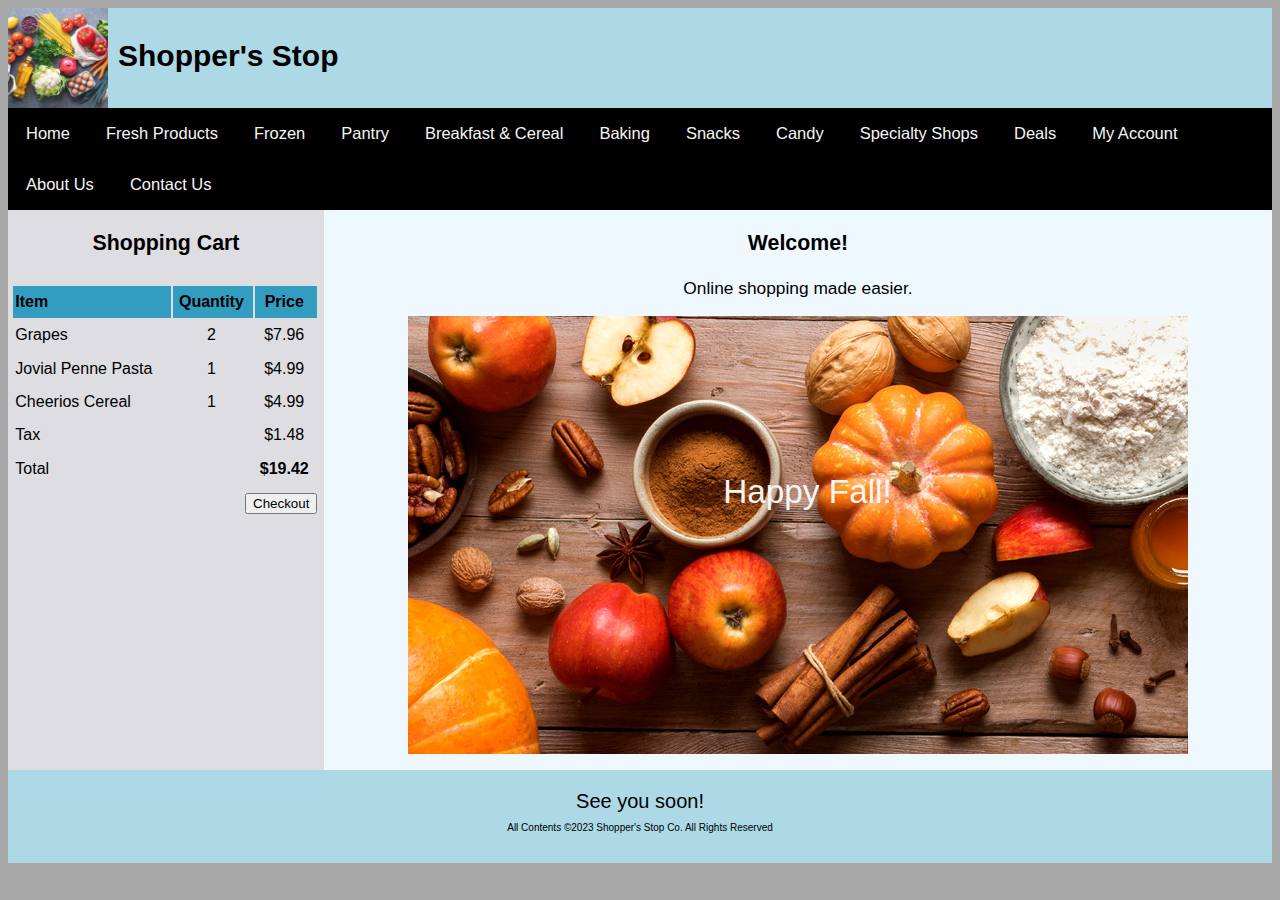
==== index.html @ 58d67840 "deals" ====
<!DOCTYPE html>
<html>

<head>
    <header>
        <div class="top"> 
            <img src="images/groceries.jpeg">
            <h1>Shopper's Stop</h1> 
        </div>
        
    </header>
</head>

<body>
    <link rel="stylesheet" href="mystyle.css">
    

    <div class="topnav">
        <a href="index.html">Home</a>
        <a href="freshproducts.html">Fresh Products</a>
        <a href="frozen.html">Frozen</a>
        <a href="pantry.html">Pantry</a>
        <a href="breakfastcereal.html">Breakfast & Cereal</a>
        <a href="baking.html">Baking</a>
        <a href="snacks.html">Snacks</a>
        <a href="candy.html">Candy</a>
        <a href="specialtyshops.html">Specialty Shops</a>
        <a href="deals.html">Deals</a>
        <a href="myaccount.html">My Account</a>
        <a href="aboutus.html">About Us</a>
        <a href="contactus.html">Contact Us</a>
    </div>

    <div class="row">
        <div class="column" style="background-color:rgb(222, 221, 226)">
            <h3>Shopping Cart</h3>
            <table style="width:100%">
                <tr>
                  <th style="text-align:left">Item</th>
                  <th>Quantity</th>
                  <th>Price</th>
                </tr>
                <tr>
                    <td>Grapes</td>
                    <td style="text-align:center">2</td>
                    <td style="text-align:center">$7.96</td>  
                  </tr>
                <tr>
                  <td>Jovial Penne Pasta</td>
                  <td style="text-align:center">1</td>
                  <td style="text-align:center">$4.99</td>
                </tr>
                <tr>
                    <td>Cheerios Cereal</td>
                    <td style="text-align:center">1</td>
                    <td style="text-align:center">$4.99</td>
                </tr>
                <tr>
                    <td>Tax</td>
                    <td></td>
                    <td style="text-align:center">$1.48</td>
                </tr>
                <tr>
                    <td>Total</td>
                    <td></td>
                    <td style="text-align:center"><b>$19.42</b></td>
                </tr>
              </table>
              <button type="button" class="checkoutButton">Checkout</button>
        </div>
        <div class="column2" style="background-color:aliceblue">
            <div>
                <h3>Welcome!</h3>
                <p>Online shopping made easier.</p>
                <img src="images/fall.jpeg" class="center">
                <div class="centered">Happy Fall!</div>
            </div>
            
            <!-- Items in cart -->
        </div>
    </div>

    <footer>
        <h4 style="padding-top: 20px;">See you soon!</h4>
        <h6>All Contents ©2023 Shopper's Stop Co. All Rights Reserved</h6>
    </footer>

</body>

</html>
---- mystyle.css ----
html {
    background-color:darkgrey;
    font-family: Arial, Helvetica, sans-serif;
}
header {
    display: block;
    background-color: lightblue;
    block-size: 100px;
}

.top img {
    object-fit: cover;
    float: left;
    width: 100px;
    height: 100px;
    background-image: "groceries.jpeg";
    background-repeat: space;
}
  
.top h1 {
    position: relative;
    top: 18px;
    left: 10px;
}

h1 {
    padding-top: 10pt;
    font-size: 30px;
    margin: auto;
    position: relative;
}

h4 {
    padding-top: 7pt;
    text-align: center;
    font-size: 20px;
    margin: auto;
    font-weight: normal;
}

h6 {
    padding-top: 7pt;
    text-align: center;
    font-size: 10px;
    margin: auto;
    font-weight: normal;
}
  
.topnav {
    background-color: black;
    overflow: hidden;
}
  
.topnav a {
    float: left;
    color:whitesmoke;
    text-align: center;
    text-decoration: none;
    padding: 16px 18px;
    font-size: 16.5px;
}

.topnav a:hover {
    color:rgb(51, 157, 192);
}
  
.column {
    float: left;
    width: 25%;
    height: 420pt;
}
  
.column2 {
    float: left;
    width: 75%;
    height: 420pt;
}

.row:after {
    content: "";
    display: table;
    clear: both;
}

.cart{
    margin-left: 10pt;
    text-align: left;
}

table, th, td {
    /*border:1px solid black;*/
    padding-top: 5pt;
    padding-bottom: 5pt;
    padding-right: 4pt;
    padding-left: 2pt;
}

th {
    background-color: rgb(51, 157, 192);
}
  
h3 {
    text-align: center;
    font-size: 16pt;
}

p {
    text-align: center;
    font-size: 13pt;
    font-weight: 100;
}

.center {
    display: block;
    margin-left: auto;
    margin-right: auto;
}

.centered {
    position: absolute;
    text-align: center;
    top: 52.5%;
    left: 56.5%;
    color: whitesmoke;
    font-size: 25pt;
    text-shadow: 2pt;
}
  
footer {
    display: block;
    background-color: lightblue;
    block-size: 70pt;
}

/* Search bar */

* {
    box-sizing: border-box;
}

.search {
    margin-top: 30px;
    margin-right: 87px;
    margin-left: 87px;
}

form.search input[type=text] {
    padding: 10px;
    font-size: 17px;
    border: 1px solid grey;
    float: left;
    width: 80%;
    background: #f1f1f1;
}

form.search button {
    float: left;
    width: 20%;
    padding: 10px;
    background: rgb(51, 157, 192);
    color: white;
    font-size: 17px;
    border: 1px solid grey;
    border-left: none;
    cursor: pointer;
    
}
  
form.search button:hover {
    background: rgb(82, 57, 172);
}
  
form.search::after {
    content: "";
    clear: both;
    display: table;
}

/* Card */

.card {
    transition: 0.3s;
    margin-left: 85px;
    margin-top: 60px;
    border-style: solid;
    border-color: black;
    border-width: 1px;
    width: 80%;
}
  
.container {
    padding: 2px 16px;
}

/* Float four columns side by side */
.columnCard {
    float: left;
    width: 30%;
    padding: 0 10px;
}
  
  /* Remove extra left and right margins, due to padding */
.rowCard {margin: 0 -5px;}
  
  /* Clear floats after the columns */
.rowCard:after {
    content: "";
    display: table;
    clear: both;
}

.center {
    left: 50%;
    margin-bottom: 10px;
}

.checkoutButton {
    float:right;
    margin-right: 5pt;
}
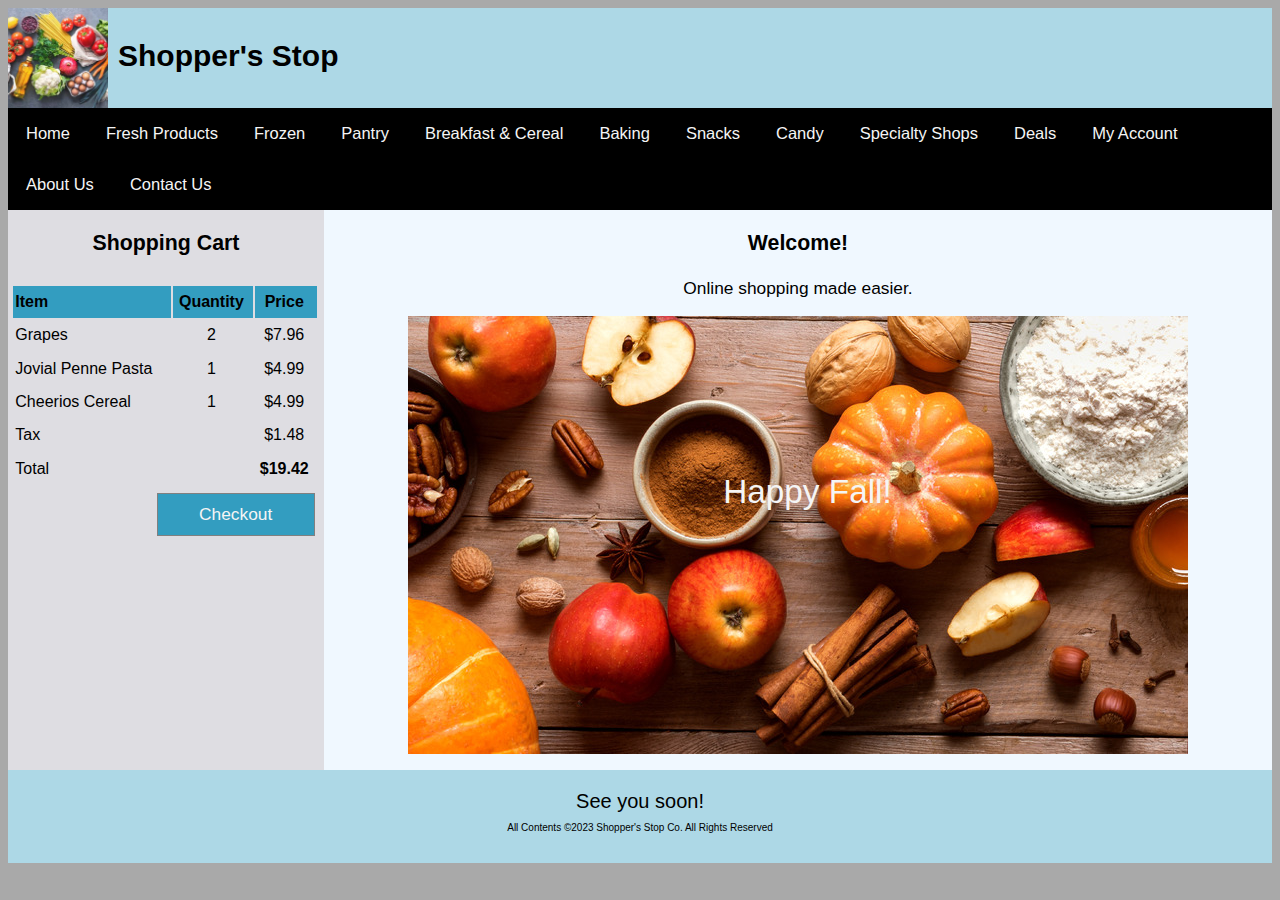
==== commit b8944dbb: "account" ====
--- a/index.html
+++ b/index.html
@@ -2,6 +2,7 @@
 <html>
 
 <head>
+    <title>Grocery Store Website - Home</title>
     <header>
         <div class="top"> 
             <img src="images/groceries.jpeg">
--- a/mystyle.css
+++ b/mystyle.css
@@ -123,7 +123,6 @@
     left: 56.5%;
     color: whitesmoke;
     font-size: 25pt;
-    text-shadow: 2pt;
 }
   
 footer {
@@ -192,17 +191,14 @@
     padding: 2px 16px;
 }
 
-/* Float four columns side by side */
 .columnCard {
     float: left;
     width: 30%;
     padding: 0 10px;
 }
   
-  /* Remove extra left and right margins, due to padding */
 .rowCard {margin: 0 -5px;}
   
-  /* Clear floats after the columns */
 .rowCard:after {
     content: "";
     display: table;
@@ -215,6 +211,66 @@
 }
 
 .checkoutButton {
+    background-color: rgb(51, 157, 192); 
+    width: 50%;
+    color: whitesmoke; 
+    padding: 10px; 
+    border: none; 
+    cursor: pointer; 
+    font-size: 13pt;
+    margin-right: 7pt;
     float:right;
-    margin-right: 5pt;
-}+    border: 1px solid grey;
+}
+
+.checkoutButton:hover { 
+    background: rgb(82, 57, 172);
+}
+
+/* my account */
+
+.h4Account {
+    visibility: hidden;
+}
+
+
+.loginButton { 
+    background-color: rgb(51, 157, 192); 
+    width: 100%;
+    color: whitesmoke; 
+    padding: 15px; 
+    margin: 10px 0px; 
+    border: none; 
+    cursor: pointer; 
+    font-size: 13pt;
+    border: 1px solid grey;
+} 
+
+form.login [type=text], input[type=password] { 
+     width: 100%; 
+     margin: 8px 0;
+     padding: 12px 20px; 
+     display: inline-block; 
+     border: 1px solid grey; 
+     box-sizing: border-box; 
+}
+ 
+.loginButton:hover { 
+    background: rgb(82, 57, 172);
+ }
+ 
+.cancelbtn { 
+     width: auto; 
+     padding: 10px 18px;
+     margin: 10px 5px;
+ } 
+   
+
+.containerLogin { 
+     padding: 25px; 
+     background-color: rgb(222, 221, 226);
+     margin-top: 50px;
+     margin-left: 300px;
+     margin-right: 300px;
+     border-radius: 10px;
+ }
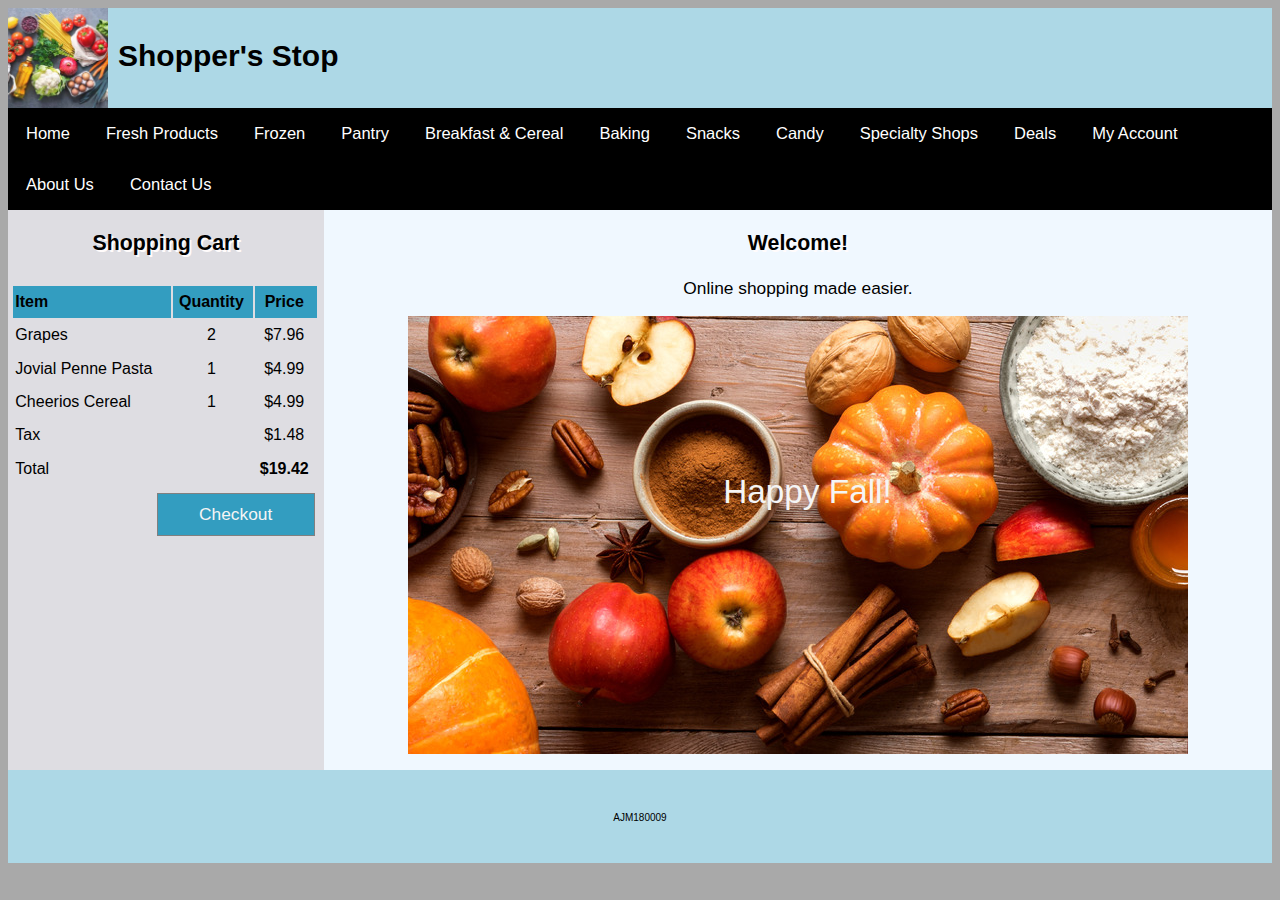
==== commit b19ba87b: "final" ====
--- a/index.html
+++ b/index.html
@@ -2,7 +2,7 @@
 <html>
 
 <head>
-    <title>Grocery Store Website - Home</title>
+    <title>Shopper's Stop: Home</title>
     <header>
         <div class="top"> 
             <img src="images/groceries.jpeg">
@@ -82,8 +82,8 @@
     </div>
 
     <footer>
-        <h4 style="padding-top: 20px;">See you soon!</h4>
-        <h6>All Contents ©2023 Shopper's Stop Co. All Rights Reserved</h6>
+        <h4 class="h4Account">See you soon!</h4>
+        <h6>AJM180009</h6>
     </footer>
 
 </body>
--- a/mystyle.css
+++ b/mystyle.css
@@ -14,7 +14,7 @@
     width: 100px;
     height: 100px;
     background-image: "groceries.jpeg";
-    background-repeat: space;
+    background-repeat: no-repeat;
 }
   
 .top h1 {
@@ -60,8 +60,16 @@
     font-size: 16.5px;
 }
 
+.topnav a:link {
+    color: white;
+}
+
 .topnav a:hover {
     color:rgb(51, 157, 192);
+}
+
+.topnav a:active {
+    color: rgb(51, 157, 192);
 }
   
 .column {
@@ -102,6 +110,8 @@
 h3 {
     text-align: center;
     font-size: 16pt;
+    text-shadow: 2px 2px #fffbfb;
+      
 }
 
 p {
@@ -182,7 +192,7 @@
     margin-left: 85px;
     margin-top: 60px;
     border-style: solid;
-    border-color: black;
+    border-color: grey;
     border-width: 1px;
     width: 80%;
 }
@@ -221,6 +231,7 @@
     margin-right: 7pt;
     float:right;
     border: 1px solid grey;
+    vertical-align: auto;
 }
 
 .checkoutButton:hover { 
@@ -247,30 +258,71 @@
 } 
 
 form.login [type=text], input[type=password] { 
-     width: 100%; 
-     margin: 8px 0;
-     padding: 12px 20px; 
-     display: inline-block; 
-     border: 1px solid grey; 
-     box-sizing: border-box; 
+    width: 100%; 
+    margin: 8px 0;
+    padding: 12px 20px; 
+    display: inline-block; 
+    border: 1px solid grey; 
+    box-sizing: border-box; 
 }
  
 .loginButton:hover { 
     background: rgb(82, 57, 172);
- }
+}
+
+.loginButton:visited { 
+    background: rgb(103, 85, 168);
+}
  
 .cancelbtn { 
-     width: auto; 
-     padding: 10px 18px;
-     margin: 10px 5px;
+    width: auto; 
+    padding: 10px 18px;
+    margin: 10px 5px;
  } 
    
 
 .containerLogin { 
-     padding: 25px; 
-     background-color: rgb(222, 221, 226);
-     margin-top: 50px;
-     margin-left: 300px;
-     margin-right: 300px;
-     border-radius: 10px;
+    padding: 25px; 
+    background-color: rgb(222, 221, 226);
+    margin-top: 50px;
+    margin-left: 300px;
+    margin-right: 300px;
+    border-radius: 10px;
  }
+
+ /* About us */
+
+ h5 {
+    text-align: center;
+    text-decoration: none;
+    font-weight: 1;
+ }
+
+.radioButton {
+    margin-top:15px;
+    margin-left:110px;
+}
+
+.radioButton2 {
+    margin-top:15px;
+    margin-left:95px;
+}
+
+/* Contact us */
+
+.list {
+    text-align: center;
+}
+
+dt {
+    font-size: 15pt;
+    padding-bottom: 15pt;
+    margin-top: 14pt;
+}
+
+dd {
+    font-size: 12 pt;
+    padding-bottom: 5pt;
+    margin-right: 25px;
+}
+
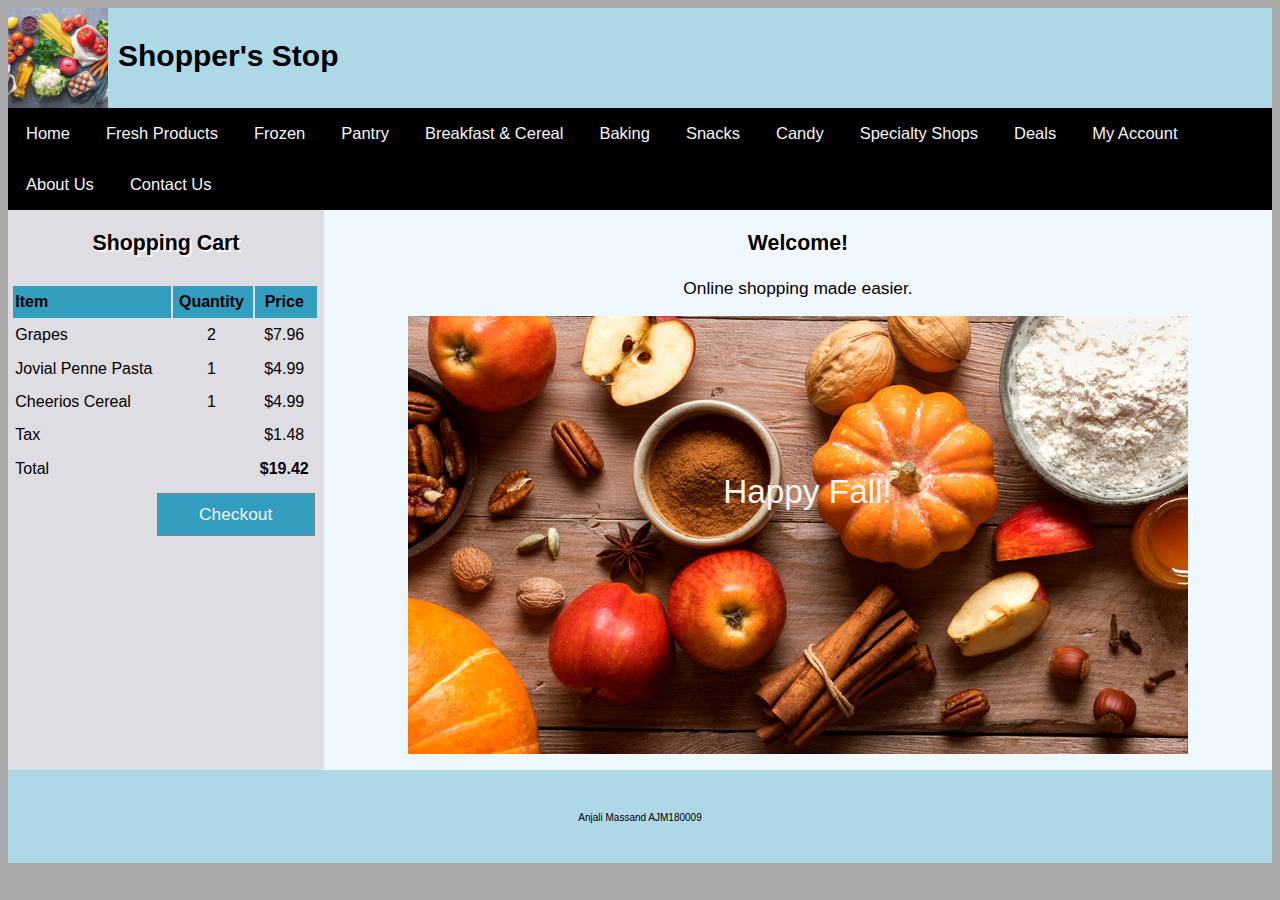
==== commit ac662d16: "footer" ====
--- a/index.html
+++ b/index.html
@@ -83,7 +83,7 @@
 
     <footer>
         <h4 class="h4Account">See you soon!</h4>
-        <h6>AJM180009</h6>
+        <h6>Anjali Massand AJM180009</h6>
     </footer>
 
 </body>
--- a/mystyle.css
+++ b/mystyle.css
@@ -2,6 +2,7 @@
     background-color:darkgrey;
     font-family: Arial, Helvetica, sans-serif;
 }
+
 header {
     display: block;
     background-color: lightblue;
@@ -60,16 +61,12 @@
     font-size: 16.5px;
 }
 
-.topnav a:link {
-    color: white;
-}
-
 .topnav a:hover {
     color:rgb(51, 157, 192);
 }
 
-.topnav a:active {
-    color: rgb(51, 157, 192);
+.topnav a:active, a:visited, a:focus {
+    text-decoration: underline;
 }
   
 .column {
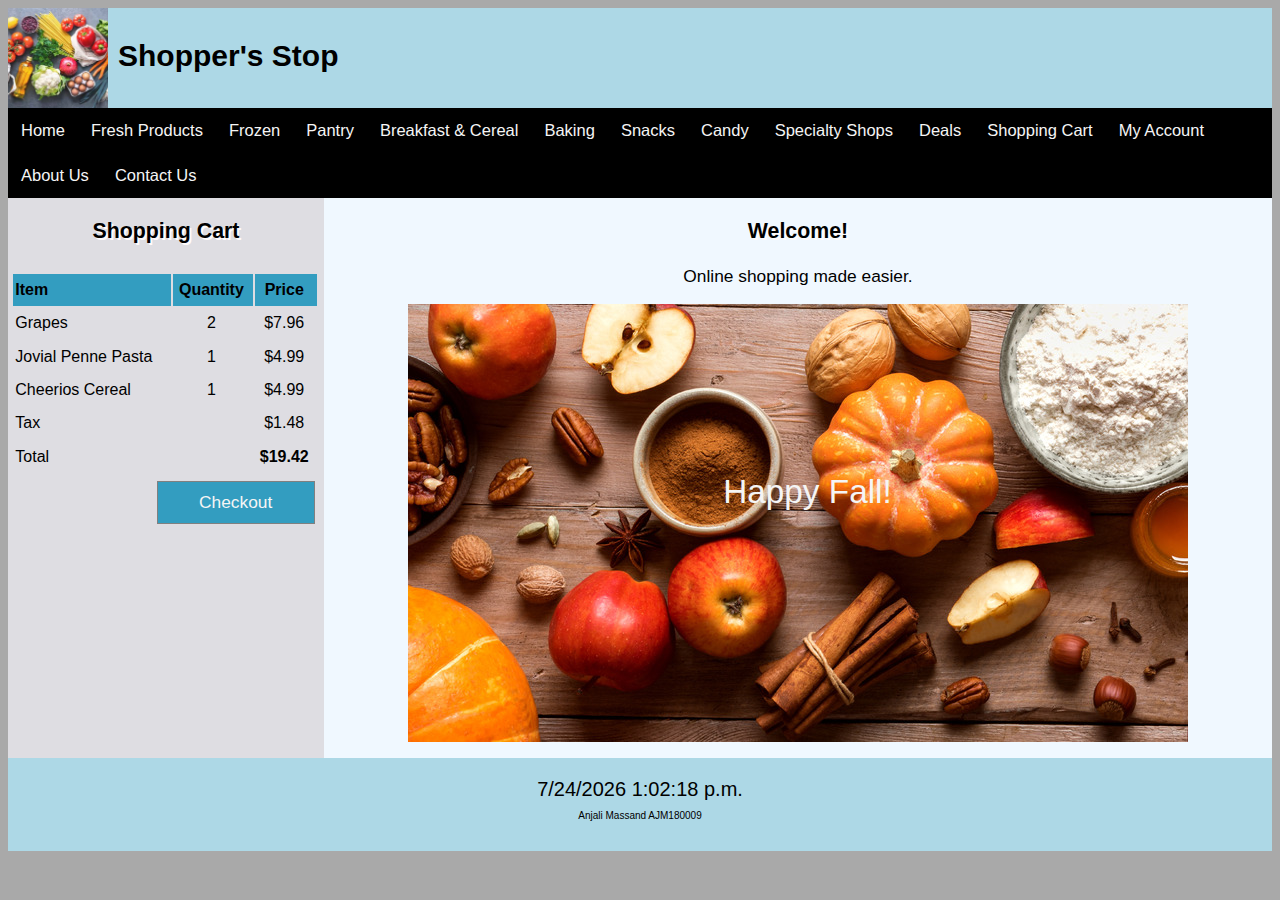
==== commit 3d1a11c4: "candy/snacks search, fresh produce filter will fix" ====
--- a/index.html
+++ b/index.html
@@ -2,6 +2,7 @@
 <html>
 
 <head>
+    <script src="contactus.js"></script>
     <title>Shopper's Stop: Home</title>
     <header>
         <div class="top"> 
@@ -27,6 +28,7 @@
         <a href="candy.html">Candy</a>
         <a href="specialtyshops.html">Specialty Shops</a>
         <a href="deals.html">Deals</a>
+        <a href="cart.html">Shopping Cart</a>
         <a href="myaccount.html">My Account</a>
         <a href="aboutus.html">About Us</a>
         <a href="contactus.html">Contact Us</a>
@@ -82,7 +84,7 @@
     </div>
 
     <footer>
-        <h4 class="h4Account">See you soon!</h4>
+        <h4 id="date" style="padding-top: 20px"><script>formatDate();</script></h4>
         <h6>Anjali Massand AJM180009</h6>
     </footer>
 
--- a/mystyle.css
+++ b/mystyle.css
@@ -57,7 +57,7 @@
     color:whitesmoke;
     text-align: center;
     text-decoration: none;
-    padding: 16px 18px;
+    padding: 13px 13px;
     font-size: 16.5px;
 }
 
@@ -73,12 +73,15 @@
     float: left;
     width: 25%;
     height: 420pt;
+    height: auto;
+    min-height: 420pt;
 }
   
 .column2 {
     float: left;
     width: 75%;
-    height: 420pt;
+    height: auto;
+    min-height: 420pt;
 }
 
 .row:after {
@@ -199,6 +202,7 @@
 }
 
 .columnCard {
+    margin-top:-20px;
     float: left;
     width: 30%;
     padding: 0 10px;
@@ -241,7 +245,6 @@
     visibility: hidden;
 }
 
-
 .loginButton { 
     background-color: rgb(51, 157, 192); 
     width: 100%;
@@ -276,14 +279,13 @@
     padding: 10px 18px;
     margin: 10px 5px;
  } 
-   
 
 .containerLogin { 
     padding: 25px; 
     background-color: rgb(222, 221, 226);
     margin-top: 50px;
-    margin-left: 300px;
-    margin-right: 300px;
+    margin-left: 250px;
+    margin-right: 250px;
     border-radius: 10px;
  }
 
@@ -308,18 +310,53 @@
 /* Contact us */
 
 .list {
-    text-align: center;
+    text-align: left;
+    margin: 0pt;
+    display: grid;
 }
 
 dt {
-    font-size: 15pt;
-    padding-bottom: 15pt;
-    margin-top: 14pt;
+    grid-column-start: 1;
+    font-size: 10pt;
+    padding-bottom: 1pt;
+    margin-top: 1pt;
 }
 
 dd {
-    font-size: 12 pt;
-    padding-bottom: 5pt;
-    margin-right: 25px;
-}
-
+    grid-column-start: 2;
+    font-size: 10pt;
+    padding-bottom: 1pt;
+}
+
+/* Filter */
+.filterDiv {
+    display: none; /* Hidden by default */
+}
+
+  .show {
+    display: block;
+  }
+  
+  .containerFilter {
+    margin-top: 20px;
+    overflow: hidden;
+  }
+  
+  /* Style the buttons */
+
+  .btn {
+    border: 1px solid grey;
+    padding: 12px 16px;
+    background-color: #f1f1f1;
+    cursor: pointer;
+  }
+  
+  .btn:hover {
+    background-color: #ddd;
+  }
+  
+  .btn.active {
+    background-color: #666;
+    color: white;
+  }
+
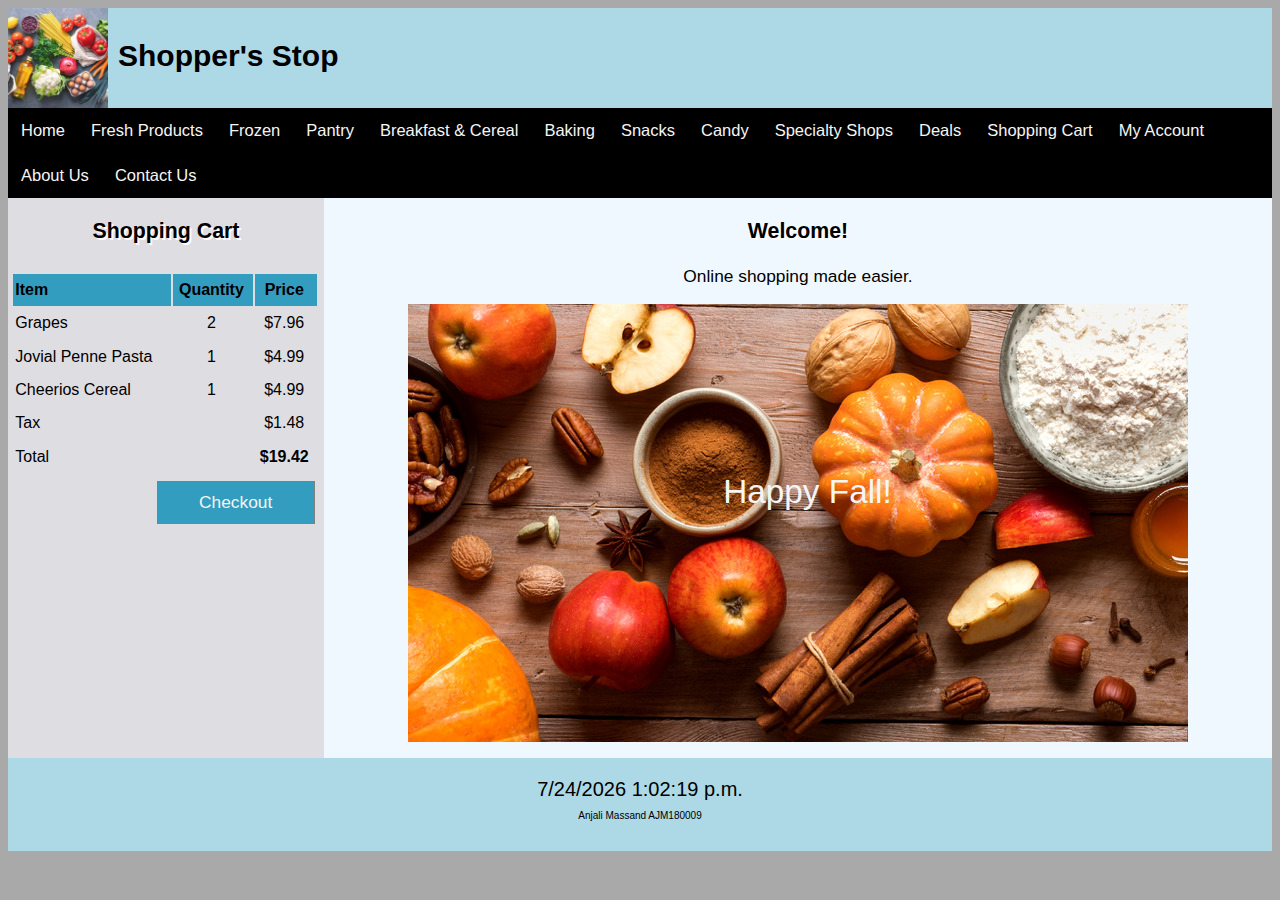
==== commit 53c26e94: "fresh produce" ====
--- a/index.html
+++ b/index.html
@@ -2,7 +2,7 @@
 <html>
 
 <head>
-    <script src="contactus.js"></script>
+    <script src="scripts/contactus.js"></script>
     <title>Shopper's Stop: Home</title>
     <header>
         <div class="top"> 
--- a/mystyle.css
+++ b/mystyle.css
@@ -139,6 +139,10 @@
     display: block;
     background-color: lightblue;
     block-size: 70pt;
+}
+
+.centerColumn {
+    text-align:center;
 }
 
 /* Search bar */
@@ -195,17 +199,19 @@
     border-color: grey;
     border-width: 1px;
     width: 80%;
+    margin-bottom: 15px;
 }
   
 .container {
     padding: 2px 16px;
 }
 
+
 .columnCard {
-    margin-top:-20px;
-    float: left;
-    width: 30%;
-    padding: 0 10px;
+    margin-top:20px;
+    float: left; 
+    width: 22%;
+ /*   padding: 0 10px; */
 }
   
 .rowCard {margin: 0 -5px;}
@@ -360,3 +366,5 @@
     color: white;
   }
 
+
+
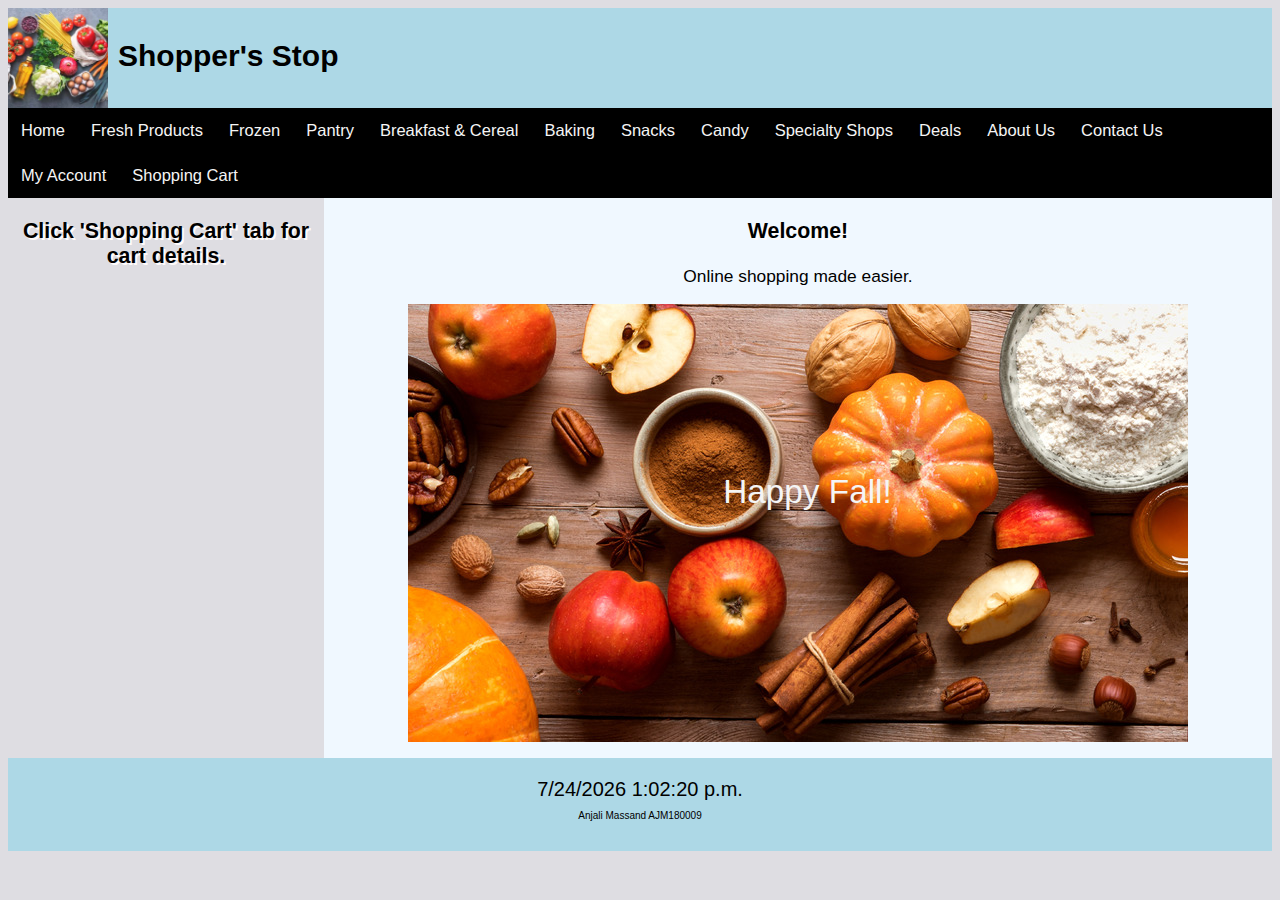
==== commit 4dd783f1: "done" ====
--- a/index.html
+++ b/index.html
@@ -28,48 +28,16 @@
         <a href="candy.html">Candy</a>
         <a href="specialtyshops.html">Specialty Shops</a>
         <a href="deals.html">Deals</a>
-        <a href="cart.html">Shopping Cart</a>
-        <a href="myaccount.html">My Account</a>
         <a href="aboutus.html">About Us</a>
         <a href="contactus.html">Contact Us</a>
+        <a href="myaccount.html">My Account</a>
+        <a href="cart.html">Shopping Cart</a>
     </div>
 
     <div class="row">
         <div class="column" style="background-color:rgb(222, 221, 226)">
-            <h3>Shopping Cart</h3>
-            <table style="width:100%">
-                <tr>
-                  <th style="text-align:left">Item</th>
-                  <th>Quantity</th>
-                  <th>Price</th>
-                </tr>
-                <tr>
-                    <td>Grapes</td>
-                    <td style="text-align:center">2</td>
-                    <td style="text-align:center">$7.96</td>  
-                  </tr>
-                <tr>
-                  <td>Jovial Penne Pasta</td>
-                  <td style="text-align:center">1</td>
-                  <td style="text-align:center">$4.99</td>
-                </tr>
-                <tr>
-                    <td>Cheerios Cereal</td>
-                    <td style="text-align:center">1</td>
-                    <td style="text-align:center">$4.99</td>
-                </tr>
-                <tr>
-                    <td>Tax</td>
-                    <td></td>
-                    <td style="text-align:center">$1.48</td>
-                </tr>
-                <tr>
-                    <td>Total</td>
-                    <td></td>
-                    <td style="text-align:center"><b>$19.42</b></td>
-                </tr>
-              </table>
-              <button type="button" class="checkoutButton">Checkout</button>
+            <h3>Click 'Shopping Cart' tab for cart details.</h3>
+           
         </div>
         <div class="column2" style="background-color:aliceblue">
             <div>
@@ -79,7 +47,6 @@
                 <div class="centered">Happy Fall!</div>
             </div>
             
-            <!-- Items in cart -->
         </div>
     </div>
 
--- a/mystyle.css
+++ b/mystyle.css
@@ -1,5 +1,5 @@
 html {
-    background-color:darkgrey;
+    background-color:rgb(222, 221, 226);
     font-family: Arial, Helvetica, sans-serif;
 }
 
@@ -204,6 +204,7 @@
   
 .container {
     padding: 2px 16px;
+    
 }
 
 
@@ -229,7 +230,7 @@
 
 .checkoutButton {
     background-color: rgb(51, 157, 192); 
-    width: 50%;
+    width: 24%;
     color: whitesmoke; 
     padding: 10px; 
     border: none; 
@@ -366,5 +367,22 @@
     color: white;
   }
 
-
-
+  /* special offer */
+
+  .specialOfferButton {
+    background-color: rgb(51, 157, 192); 
+    width: 90%;
+    color: whitesmoke; 
+    padding: 15px; 
+    margin-top: 30px;
+    margin-left: 55px;
+    border: none; 
+    cursor: pointer; 
+    font-size: 13pt;
+    border: 1px solid grey;
+  }
+
+  .questions {
+      padding-bottom: 30 px;
+  }
+
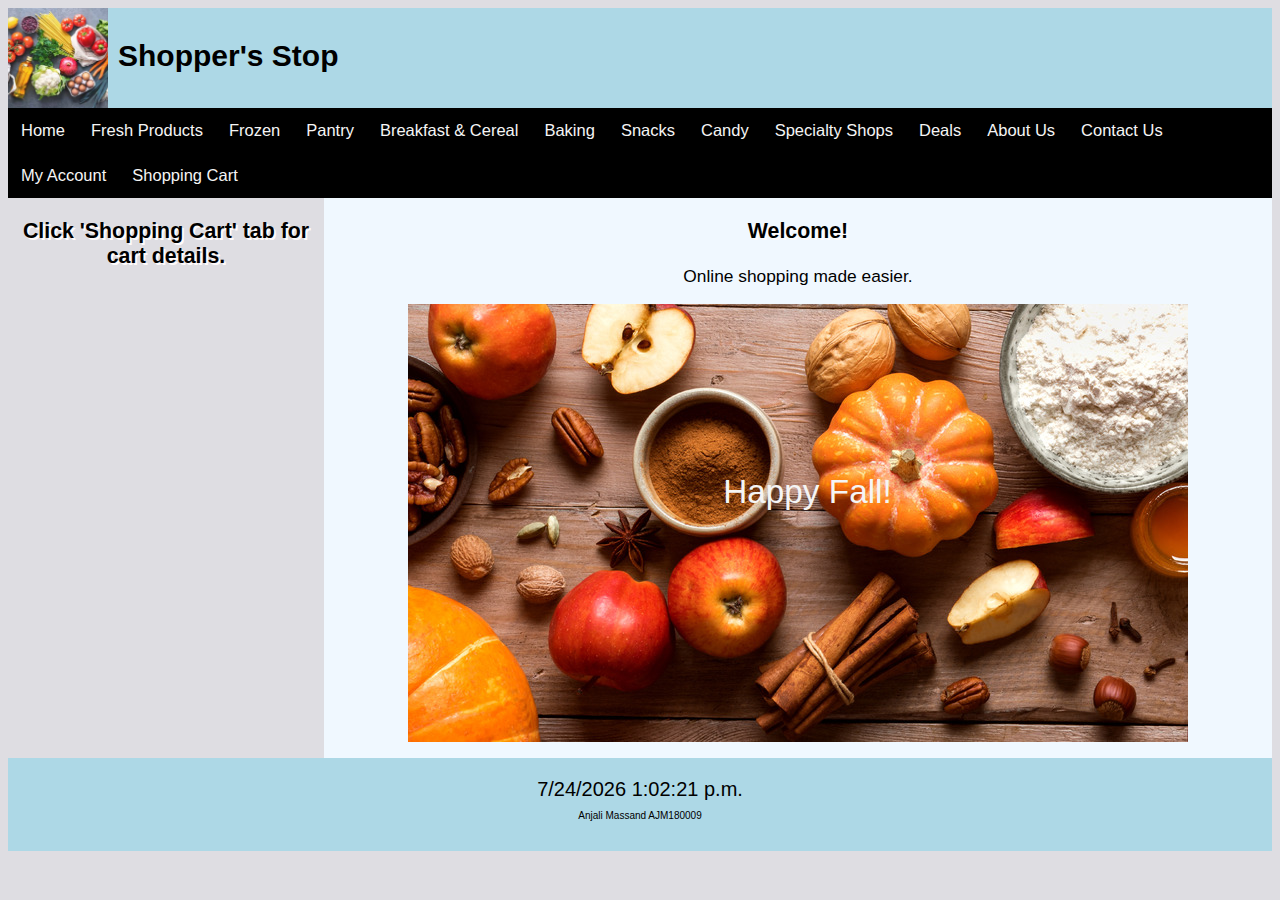
==== commit 9432c4fe: "all changes for asgt 4" ====
--- a/index.html
+++ b/index.html
@@ -31,7 +31,7 @@
         <a href="aboutus.html">About Us</a>
         <a href="contactus.html">Contact Us</a>
         <a href="myaccount.html">My Account</a>
-        <a href="cart.html">Shopping Cart</a>
+        <a href="cart.php">Shopping Cart</a>
     </div>
 
     <div class="row">
--- a/mystyle.css
+++ b/mystyle.css
@@ -236,7 +236,7 @@
     border: none; 
     cursor: pointer; 
     font-size: 13pt;
-    margin-right: 7pt;
+    margin-right: 6pt;
     float:right;
     border: 1px solid grey;
     vertical-align: auto;
@@ -245,6 +245,25 @@
 .checkoutButton:hover { 
     background: rgb(82, 57, 172);
 }
+
+.clearButton {
+    background-color: rgb(51, 157, 192); 
+    width: 24%;
+    color: whitesmoke; 
+    padding: 10px; 
+    border: none; 
+    cursor: pointer; 
+    font-size: 13pt;
+    margin-left: 4pt;
+   
+    border: 1px solid grey;
+    vertical-align: auto;
+}
+
+.clearButton:hover { 
+    background: rgb(82, 57, 172);
+}
+
 
 /* my account */
 
